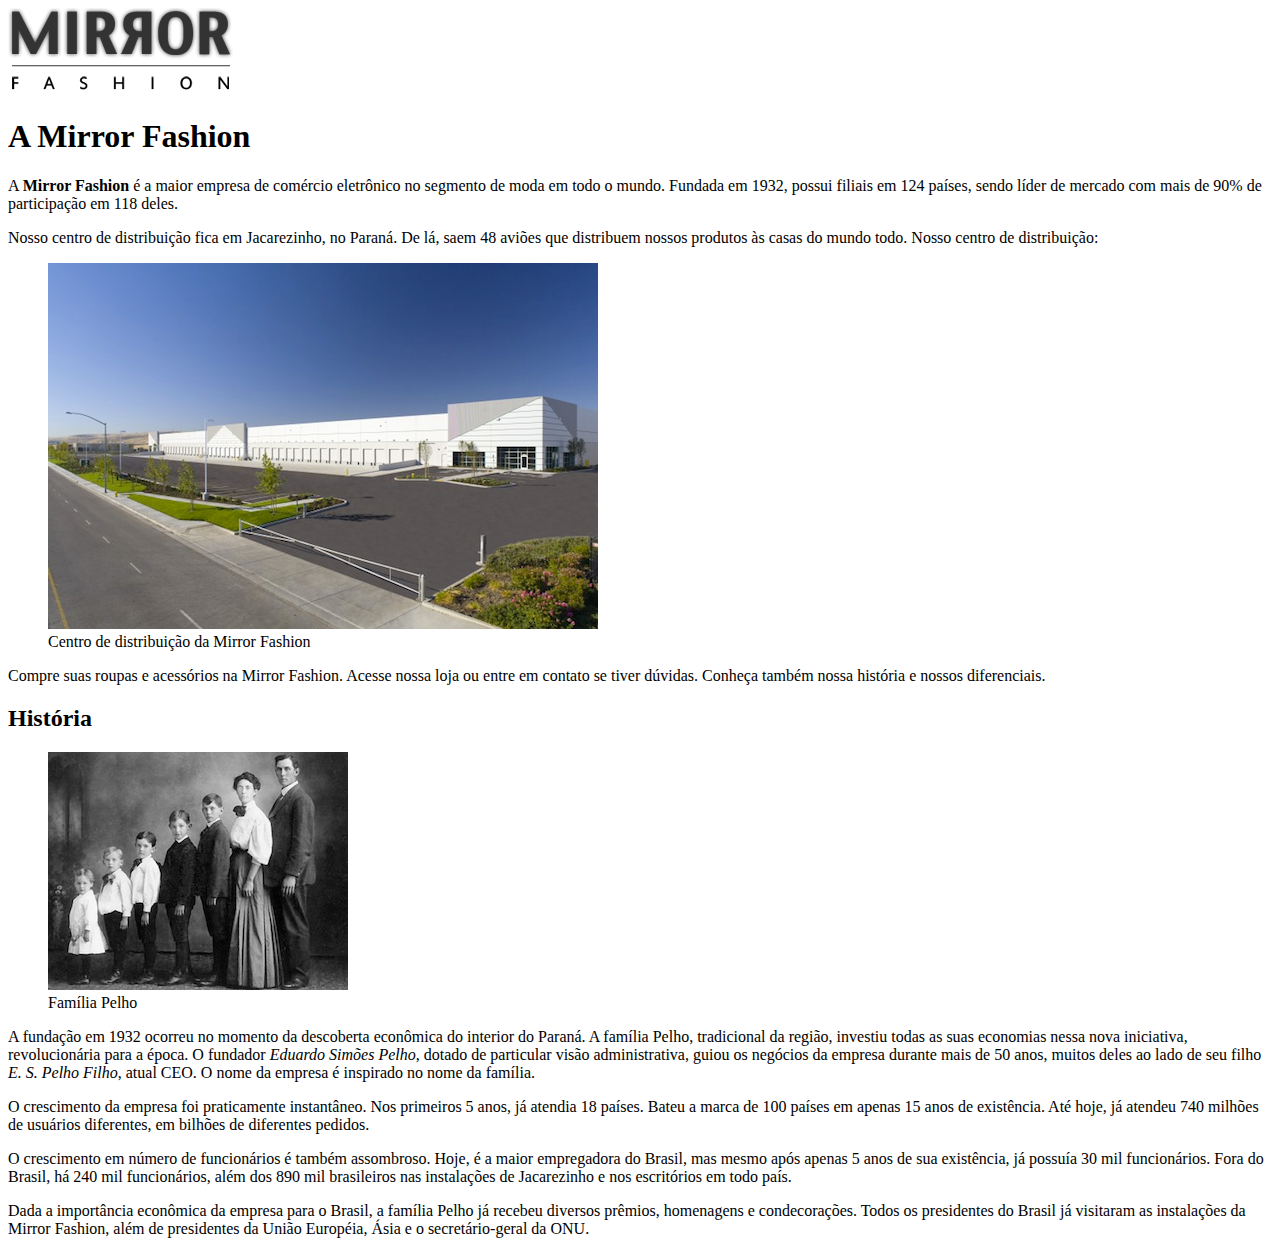
==== sobre.html @ b767ee76 "2.9 adiciona marcação HTML da página sobre" ====
<!DOCTYPE html>
<html lang="en">
	<head>
		<meta charset="UTF-8" />
		<meta name="viewport" content="width=device-width, initial-scale=1.0" />
		<meta http-equiv="X-UA-Compatible" content="ie=edge" />
		<title>Sobre a Mirror Fashion</title>
	</head>
	<body>
		<img src="img/logo.png" alt="Logo da Mirror Fashion" />
		<h1>A Mirror Fashion</h1>

		<p>
			A <strong>Mirror Fashion</strong> é a maior empresa de comércio eletrônico
			no segmento de moda em todo o mundo. Fundada em 1932, possui filiais em
			124 países, sendo líder de mercado com mais de 90% de participação em 118
			deles.
		</p>

		<p>
			Nosso centro de distribuição fica em Jacarezinho, no Paraná. De lá, saem
			48 aviões que distribuem nossos produtos às casas do mundo todo. Nosso
			centro de distribuição:
		</p>

		<figure>
			<img
				src="img/centro-distribuicao.png"
				alt="Foto do centro de distribuição da Mirror Fashion"
			/>
			<figcaption>Centro de distribuição da Mirror Fashion</figcaption>
		</figure>

		<p>
			Compre suas roupas e acessórios na Mirror Fashion. Acesse nossa loja ou
			entre em contato se tiver dúvidas. Conheça também nossa história e nossos
			diferenciais.
		</p>

		<h2>História</h2>

		<figure>
			<img src="img/familia-pelho.jpg" alt="Foto da família Pelho" />
			<figcaption>Família Pelho</figcaption>
		</figure>

		<p>
			A fundação em 1932 ocorreu no momento da descoberta econômica do interior
			do Paraná. A família Pelho, tradicional da região, investiu todas as suas
			economias nessa nova iniciativa, revolucionária para a época. O fundador
			<em>Eduardo Simões Pelho</em>, dotado de particular visão administrativa,
			guiou os negócios da empresa durante mais de 50 anos, muitos deles ao lado
			de seu filho <em>E. S. Pelho Filho</em>, atual CEO. O nome da empresa é
			inspirado no nome da família.
		</p>

		<p>
			O crescimento da empresa foi praticamente instantâneo. Nos primeiros 5
			anos, já atendia 18 países. Bateu a marca de 100 países em apenas 15 anos
			de existência. Até hoje, já atendeu 740 milhões de usuários diferentes, em
			bilhões de diferentes pedidos.
		</p>

		<p>
			O crescimento em número de funcionários é também assombroso. Hoje, é a
			maior empregadora do Brasil, mas mesmo após apenas 5 anos de sua
			existência, já possuía 30 mil funcionários. Fora do Brasil, há 240 mil
			funcionários, além dos 890 mil brasileiros nas instalações de Jacarezinho
			e nos escritórios em todo país.
		</p>

		<p>
			Dada a importância econômica da empresa para o Brasil, a família Pelho já
			recebeu diversos prêmios, homenagens e condecorações. Todos os presidentes
			do Brasil já visitaram as instalações da Mirror Fashion, além de
			presidentes da União Européia, Ásia e o secretário-geral da ONU.
		</p>
	</body>
</html>
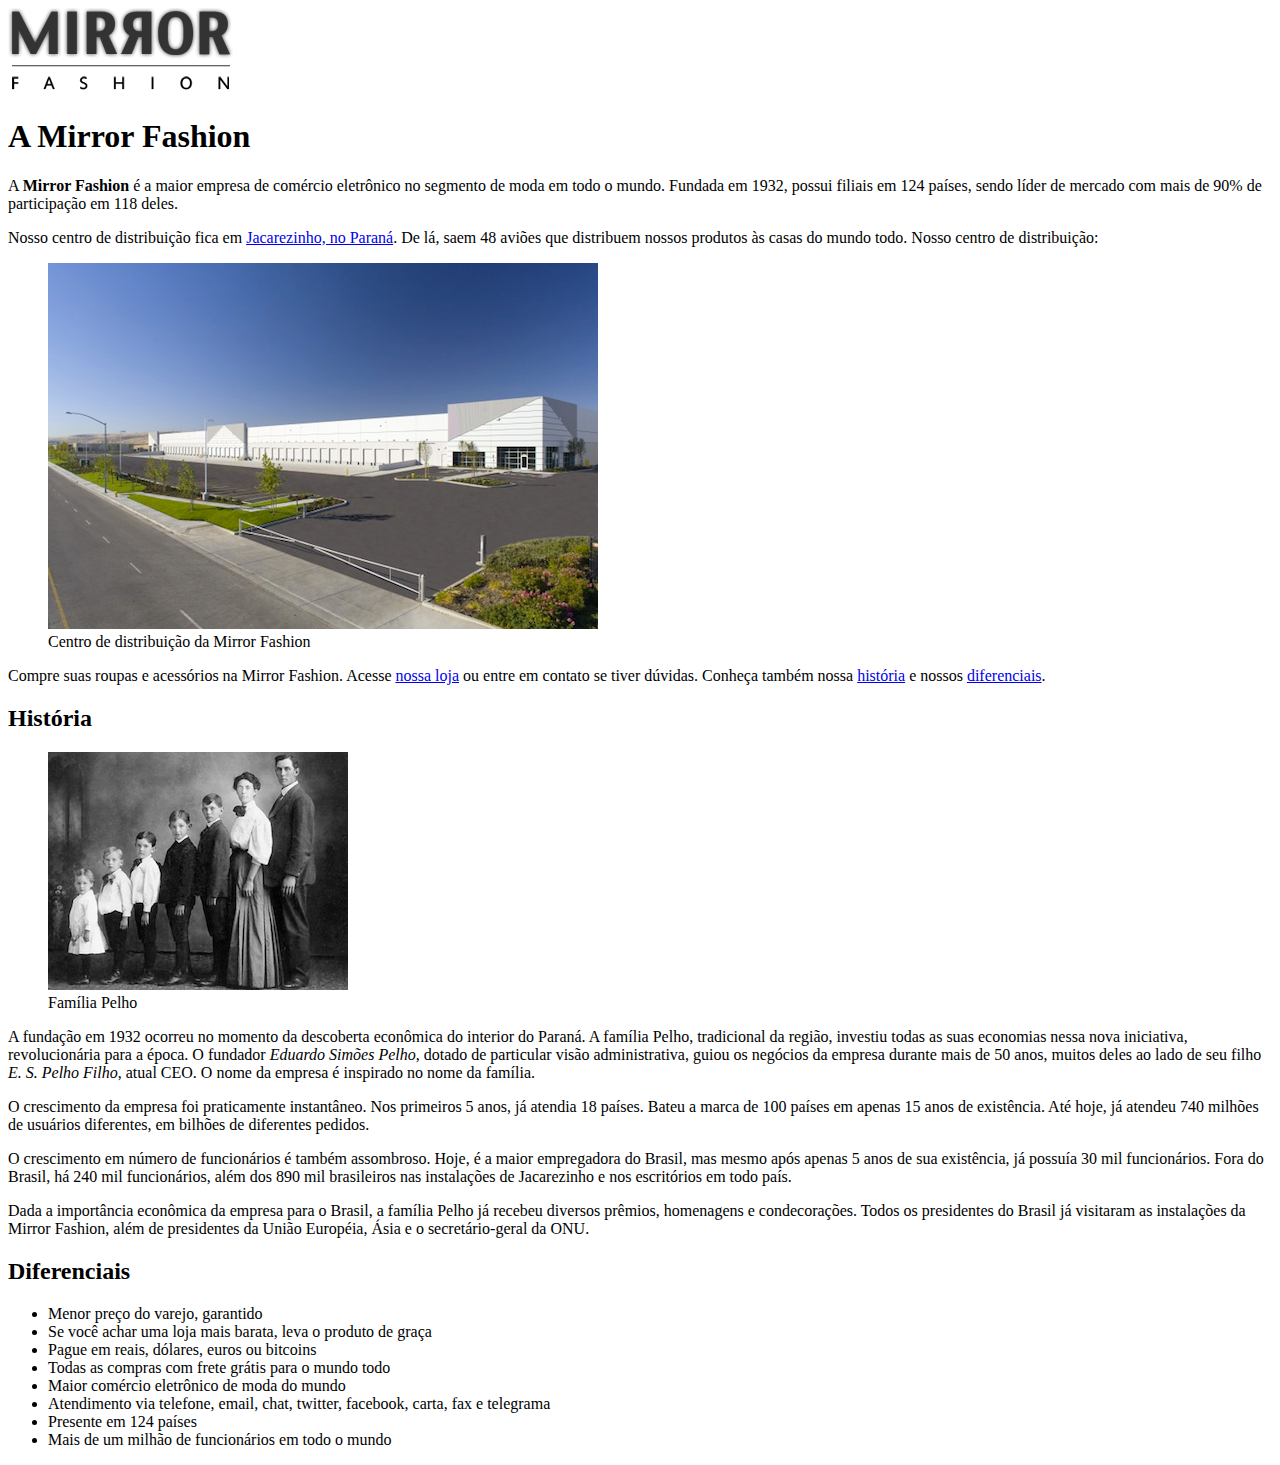
==== commit 41916f86: "2.21 adiciona links internos e externos" ====
--- a/sobre.html
+++ b/sobre.html
@@ -5,6 +5,7 @@
 		<meta name="viewport" content="width=device-width, initial-scale=1.0" />
 		<meta http-equiv="X-UA-Compatible" content="ie=edge" />
 		<title>Sobre a Mirror Fashion</title>
+		<link rel="stylesheet" href="css/sobre.css" />
 	</head>
 	<body>
 		<img src="img/logo.png" alt="Logo da Mirror Fashion" />
@@ -18,9 +19,10 @@
 		</p>
 
 		<p>
-			Nosso centro de distribuição fica em Jacarezinho, no Paraná. De lá, saem
-			48 aviões que distribuem nossos produtos às casas do mundo todo. Nosso
-			centro de distribuição:
+			Nosso centro de distribuição fica em
+			<a href="http://www.jacarezinho.pr.gov.br/">Jacarezinho, no Paraná</a>. De
+			lá, saem 48 aviões que distribuem nossos produtos às casas do mundo todo.
+			Nosso centro de distribuição:
 		</p>
 
 		<figure>
@@ -32,12 +34,13 @@
 		</figure>
 
 		<p>
-			Compre suas roupas e acessórios na Mirror Fashion. Acesse nossa loja ou
-			entre em contato se tiver dúvidas. Conheça também nossa história e nossos
-			diferenciais.
+			Compre suas roupas e acessórios na Mirror Fashion. Acesse
+			<a href="index.html">nossa loja</a> ou entre em contato se tiver dúvidas.
+			Conheça também nossa <a href="#historia">história</a> e nossos
+			<a href="#diferenciais">diferenciais</a>.
 		</p>
 
-		<h2>História</h2>
+		<h2 id="historia">História</h2>
 
 		<figure>
 			<img src="img/familia-pelho.jpg" alt="Foto da família Pelho" />
@@ -75,5 +78,20 @@
 			do Brasil já visitaram as instalações da Mirror Fashion, além de
 			presidentes da União Européia, Ásia e o secretário-geral da ONU.
 		</p>
+
+		<h2 id="diferenciais">Diferenciais</h2>
+		<ul>
+			<li>Menor preço do varejo, garantido</li>
+			<li>Se você achar uma loja mais barata, leva o produto de graça</li>
+			<li>Pague em reais, dólares, euros ou bitcoins</li>
+			<li>Todas as compras com frete grátis para o mundo todo</li>
+			<li>Maior comércio eletrônico de moda do mundo</li>
+			<li>
+				Atendimento via telefone, email, chat, twitter, facebook, carta, fax e
+				telegrama
+			</li>
+			<li>Presente em 124 países</li>
+			<li>Mais de um milhão de funcionários em todo o mundo</li>
+		</ul>
 	</body>
 </html>
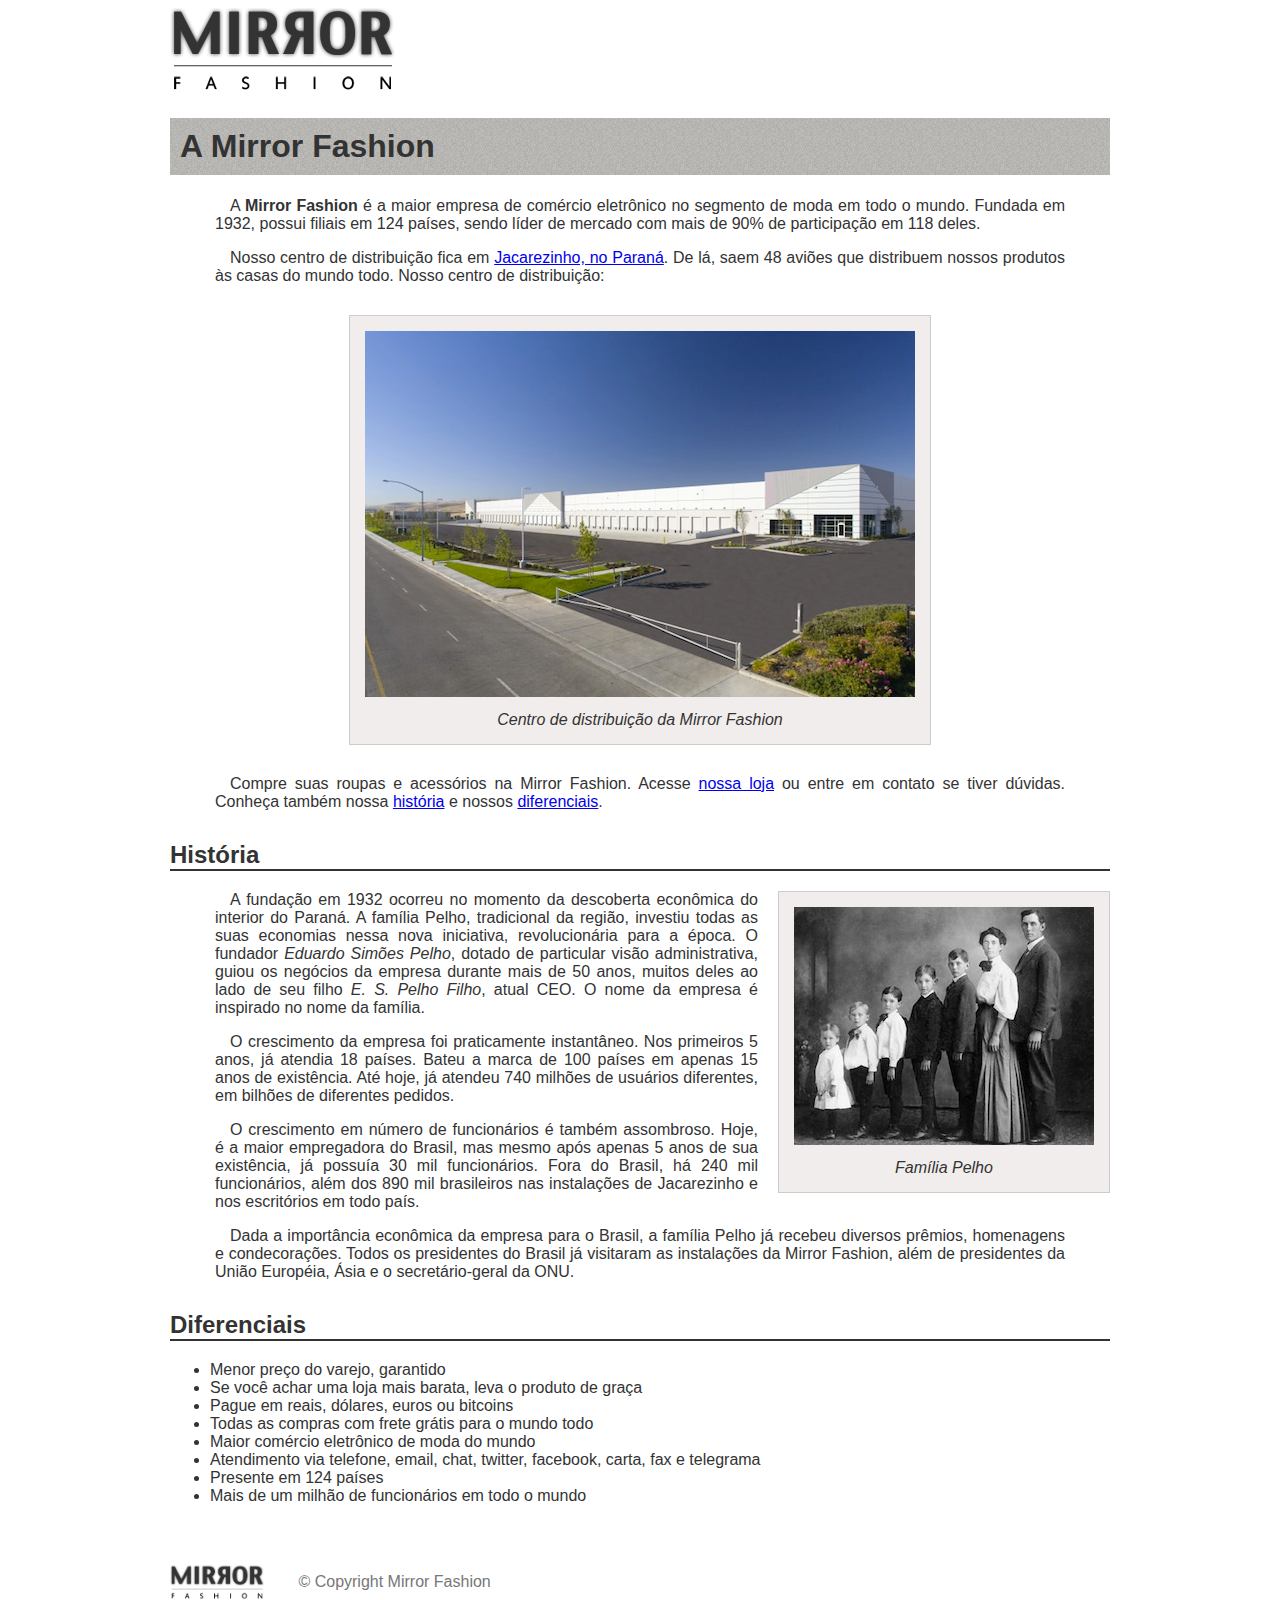
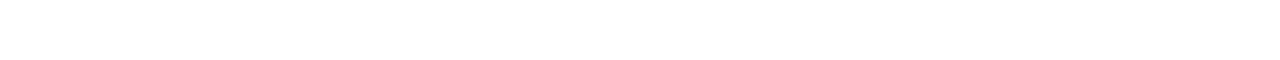
==== commit 11042230: "2.23 adiciona estilos com novos seletores" ====
--- a/sobre.html
+++ b/sobre.html
@@ -25,7 +25,7 @@
 			Nosso centro de distribuição:
 		</p>
 
-		<figure>
+		<figure id="centro-distribuicao">
 			<img
 				src="img/centro-distribuicao.png"
 				alt="Foto do centro de distribuição da Mirror Fashion"
@@ -42,7 +42,7 @@
 
 		<h2 id="historia">História</h2>
 
-		<figure>
+		<figure id="familia-pelho">
 			<img src="img/familia-pelho.jpg" alt="Foto da família Pelho" />
 			<figcaption>Família Pelho</figcaption>
 		</figure>
@@ -93,5 +93,10 @@
 			<li>Presente em 124 países</li>
 			<li>Mais de um milhão de funcionários em todo o mundo</li>
 		</ul>
+
+		<footer>
+			<img src="img/logo.png" alt="Logo da Mirror Fashion" />
+			&copy; Copyright Mirror Fashion
+		</footer>
 	</body>
 </html>
--- a/css/sobre.css
+++ b/css/sobre.css
@@ -0,0 +1,59 @@
+body {
+	color: #333333;
+	font-family: 'Lucida Sans Unicode', 'Lucida Grande', sans-serif;
+	margin-left: auto;
+	margin-right: auto;
+	width: 940px;
+}
+
+h1 {
+	background-image: url(../img/sobre-background.jpg);
+	padding: 10px;
+}
+
+h2 {
+	border-bottom: 2px solid #333333;
+	margin-top: 30px;
+}
+
+p {
+	padding: 0 45px;
+	text-indent: 15px;
+	text-align: justify;
+}
+
+figure {
+	background-color: #f2eded;
+	border: 1px solid #ccc;
+	text-align: center;
+	padding: 15px;
+	margin: 30px;
+}
+
+figcaption {
+	font-style: italic;
+	margin-top: 10px;
+}
+
+#centro-distribuicao {
+	margin-left: auto;
+	margin-right: auto;
+	width: 550px;
+}
+
+footer {
+	color: #777;
+	margin: 30px 0;
+	padding: 30px 0;
+}
+
+footer img {
+	margin-right: 30px;
+	vertical-align: middle;
+	width: 94px;
+}
+
+#familia-pelho {
+	float: right;
+	margin: 0 0 10px 20px;
+}
